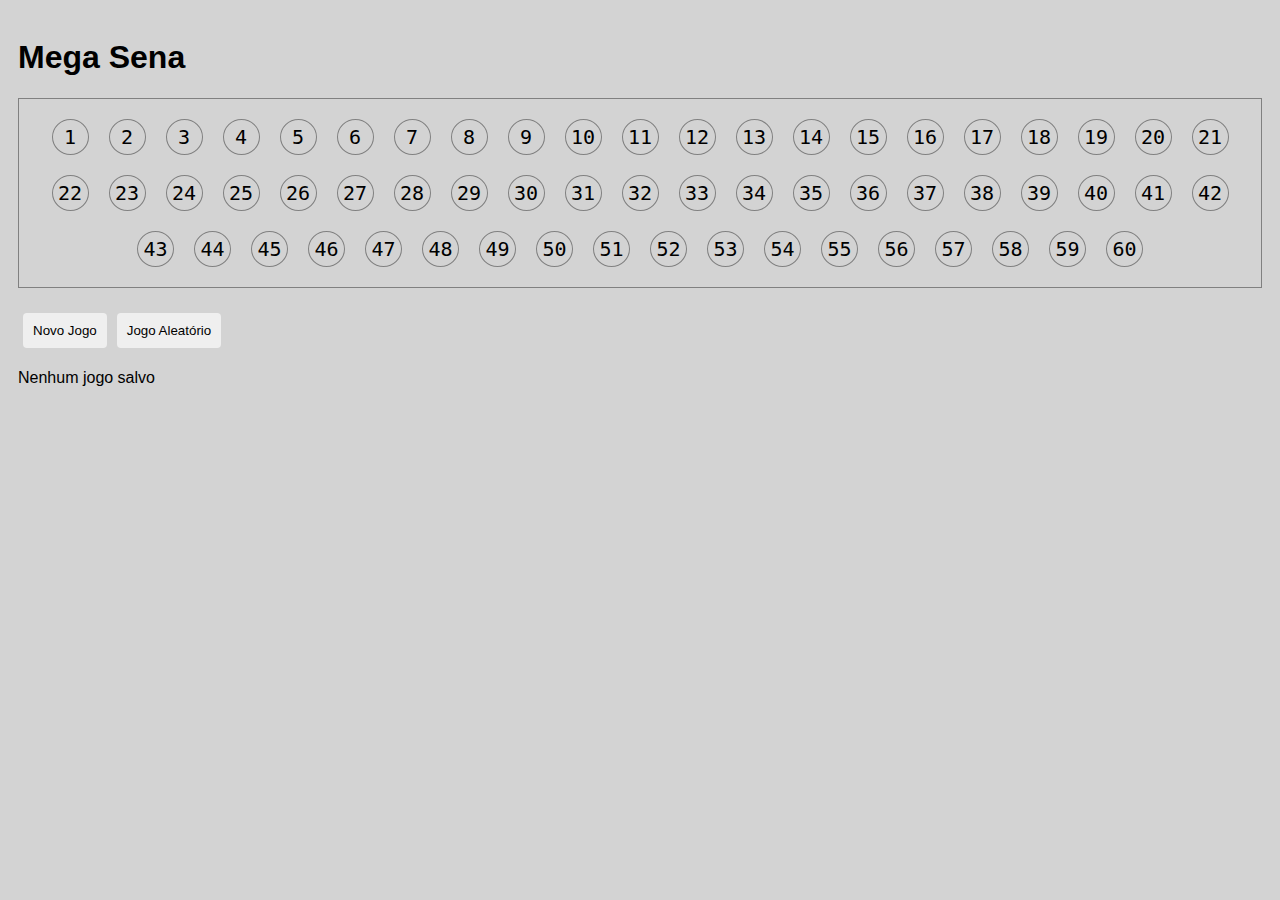
==== megaSena/index.html @ 691d3e1c "subindo os projetos" ====
<!DOCTYPE html>
<html lang="pt-BR">
  <head>
    <meta charset="UTF-8" />
    <meta http-equiv="X-UA-Compatible" content="IE=edge" />
    <meta name="viewport" content="width=device-width, initial-scale=1.0" />
    <link rel="stylesheet" href="./css/style.css" />
    <title>Mega Sena</title>
  </head>
  <body>
    <header>
      <h1>Mega Sena</h1>
    </header>
    <main>
      <div id="megasena-board"></div>
      <div id="megasena-buttons"></div>
      <div id="megasena-saved-games"></div>
    </main>

    <script defer src="./js//script.js"></script>
  </body>
</html>
---- megaSena/css/style.css ----
body {
    padding: 10px;
    font-family: Arial, Arial, Helvetica, sans-serif;
    background-color: lightgray;
}

button {
    cursor: pointer;
    padding: 10px;
    margin: 5px;
    border: 0px;
    border-radius: 4px;
}

button:hover {
    font-weight: bold;
}

.numbers {
    border: 1px solid gray;
    padding: 10px;
    list-style: none;
    font-family: monospace;
    font-size: 20px;
    text-align: center;
}

.number {
    display: inline-block;
    margin: 10px;
    border: 1px solid gray;
    width: 25px;
    border-radius: 100%;
    padding: 5px;
    user-select: none;
    cursor: pointer;
}

.select_number {
    background-color: rgb(67, 64, 64);
    color: lightgrey;
}
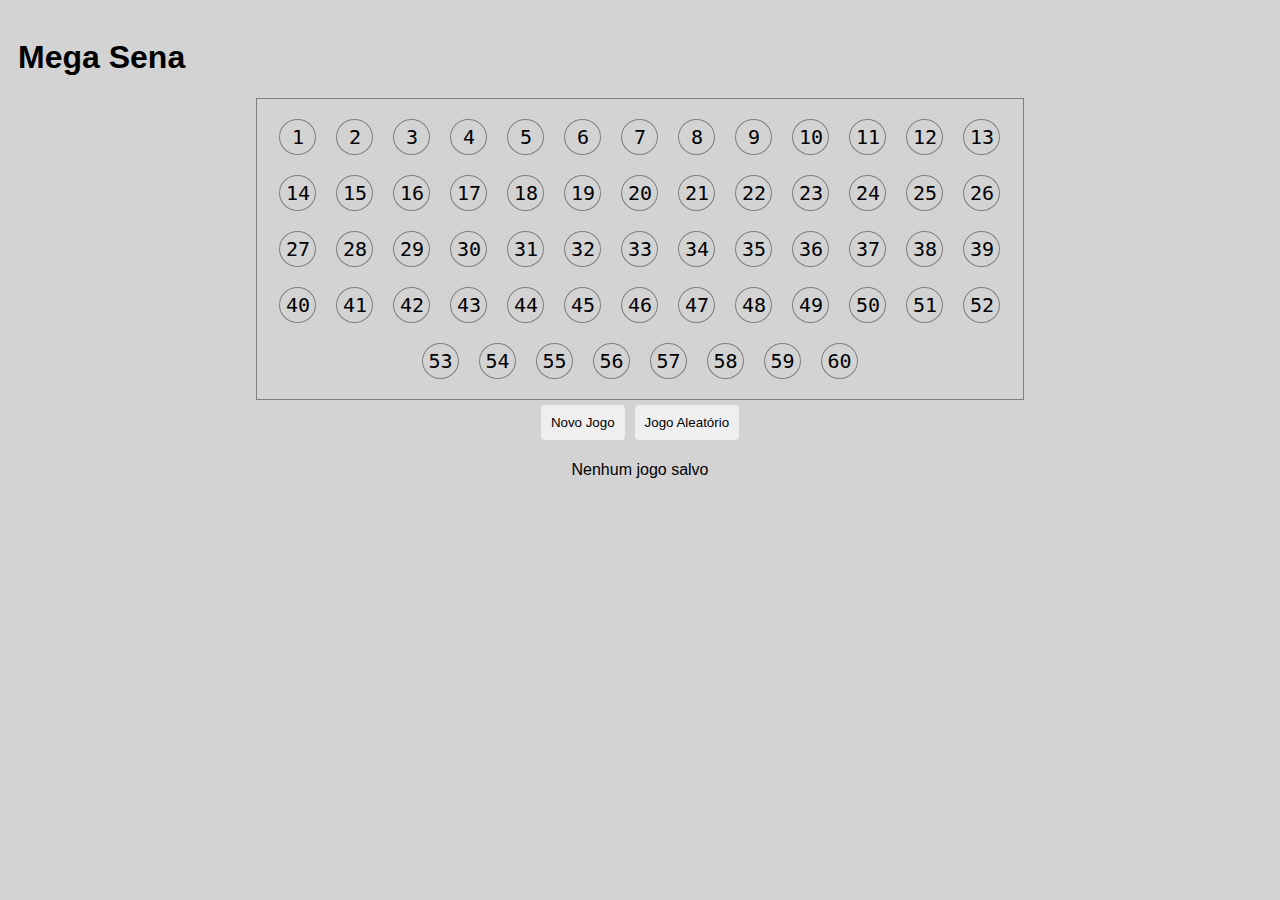
==== commit 3a480c69: "Alteração de constantes e aplicacao ao localstorage" ====
--- a/megaSena/index.html
+++ b/megaSena/index.html
@@ -13,10 +13,11 @@
     </header>
     <main>
       <div id="megasena-board"></div>
+      <div id="megasena-errors"></div>
       <div id="megasena-buttons"></div>
       <div id="megasena-saved-games"></div>
     </main>
 
-    <script defer src="./js//script.js"></script>
+    <script defer src="./js/script.js"></script>
   </body>
 </html>
--- a/megaSena/css/style.css
+++ b/megaSena/css/style.css
@@ -3,7 +3,19 @@
     font-family: Arial, Arial, Helvetica, sans-serif;
     background-color: lightgray;
 }
+#megasena-buttons {
+    text-align: center;
+}
 
+#megasena-saved-games {
+    text-align: center;
+}
+#megasena-errors {
+    text-align: center;
+}
+.saved_game {
+    list-style: none;
+}
 button {
     cursor: pointer;
     padding: 10px;
@@ -17,6 +29,9 @@
 }
 
 .numbers {
+    margin: auto;
+    width: 60%;
+    text-align: center;
     border: 1px solid gray;
     padding: 10px;
     list-style: none;
@@ -39,4 +54,5 @@
 .select_number {
     background-color: rgb(67, 64, 64);
     color: lightgrey;
-}+}
+
